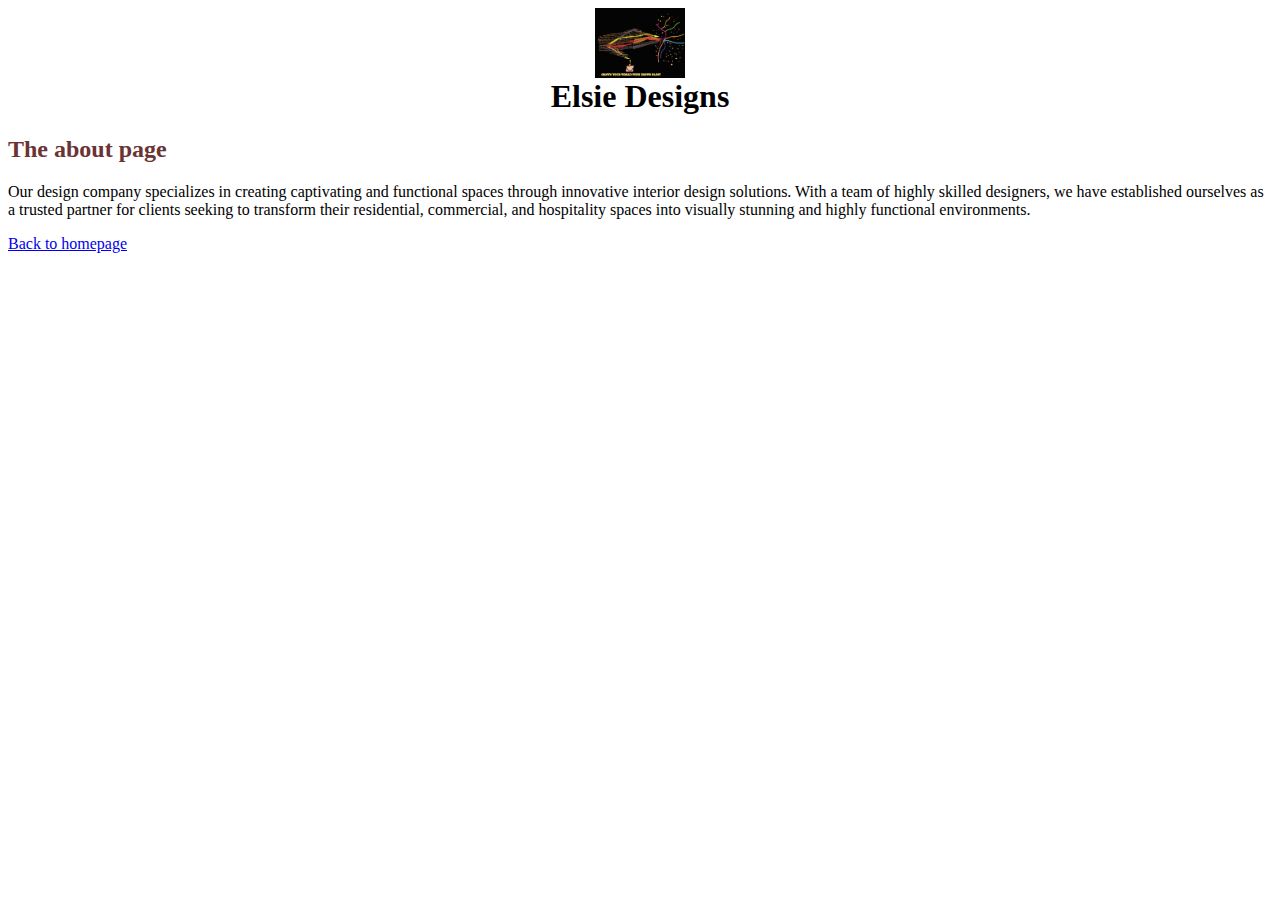
==== about.html @ e15d66c4 "created index.html" ====
<html>
 <head>
 <meta charset="utf-8">
 <title>Elsie Designs</title>
 <link rel="stylesheet" href="elsie.css"
</head>
 <body>
    <style>
        h1 {
            text-align: center;
        }
        h2,h3,h4{
            color: rgb(107, 51, 51);
        }
    </style>
<h1><img src="screenshot.png" alt="logo"height="70px" width="90px"><br>Elsie Designs</h1>
<h2>The about page</h2>
<p>Our design company specializes in creating captivating
and functional spaces through innovative interior design solutions. 
With a team of highly skilled designers, we have established ourselves 
as a trusted partner for clients seeking to transform their residential,
commercial, and hospitality spaces into visually stunning and
highly functional environments.</p>
<a href="index 2.html">Back to homepage</a>
 </body>
</html>
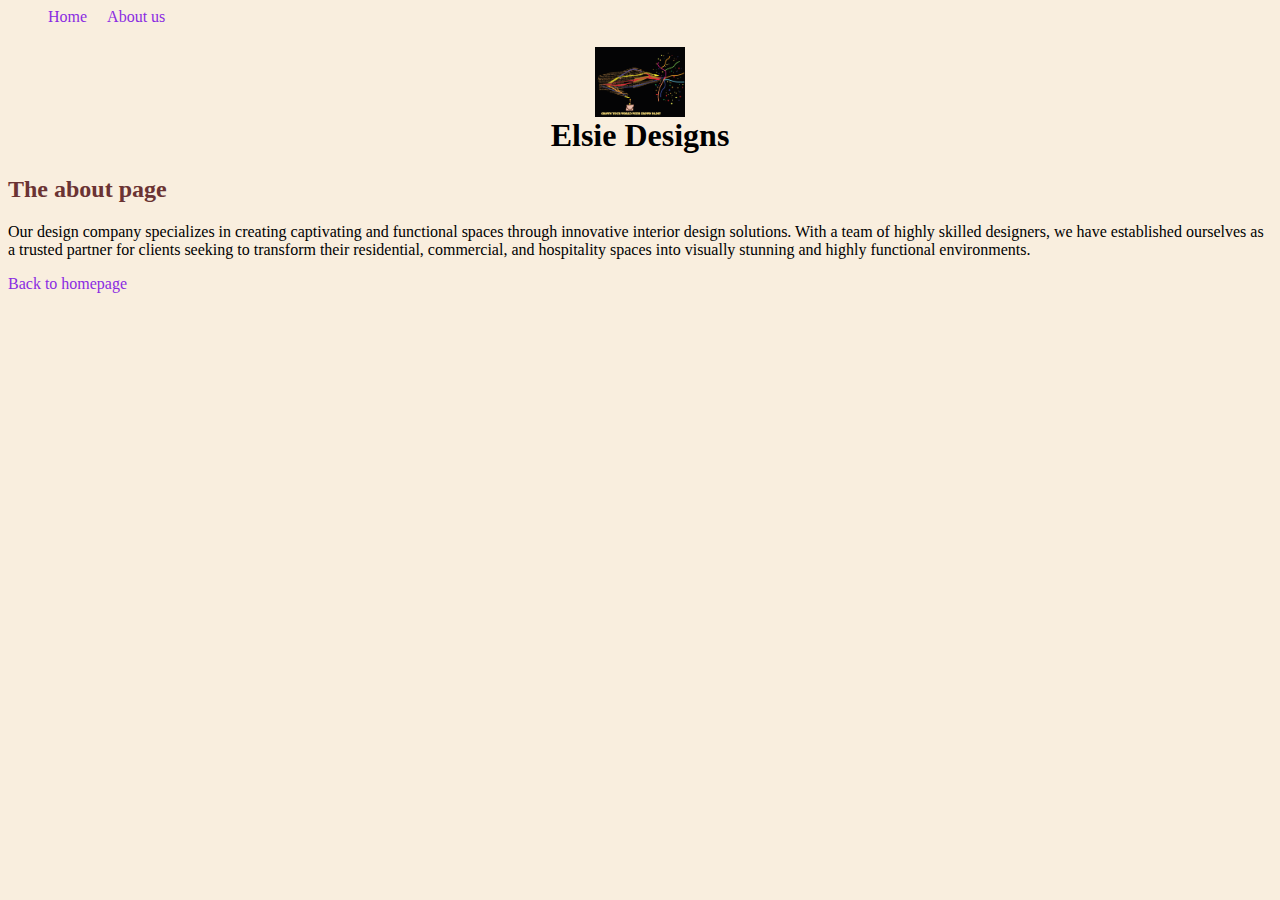
==== commit fc472302: "fixed hyper link" ====
--- a/about.html
+++ b/about.html
@@ -4,7 +4,7 @@
  <title>Elsie Designs</title>
  <link rel="stylesheet" href="elsie.css"
 </head>
- <body>
+ <body class="main-body">
     <style>
         h1 {
             text-align: center;
@@ -13,6 +13,36 @@
             color: rgb(107, 51, 51);
         }
     </style>
+     <style>
+        .main-body{
+            background-color: rgb(249, 238, 222);
+        }
+        h1 {
+            text-align: center;
+        }
+        h2,h3,h4{
+            color: rgb(107, 51, 51);
+        }            
+        #main-heading{
+            color:brown;
+        }
+        ul{
+            list-style: none;
+            display :flex;
+        }
+        a{
+            text-decoration: none;
+            margin-right: 20px;
+            color: blueviolet;
+
+        }
+    </style>
+    <nav>
+        <ul>
+            <li><a href="index.html">Home</a></li>
+            <li><a href="about.html">About us</a></li>
+        </ul>
+    </nav>
 <h1><img src="screenshot.png" alt="logo"height="70px" width="90px"><br>Elsie Designs</h1>
 <h2>The about page</h2>
 <p>Our design company specializes in creating captivating
@@ -21,6 +51,6 @@
 as a trusted partner for clients seeking to transform their residential,
 commercial, and hospitality spaces into visually stunning and
 highly functional environments.</p>
-<a href="index 2.html">Back to homepage</a>
+<a href="index.html">Back to homepage</a>
  </body>
 </html>